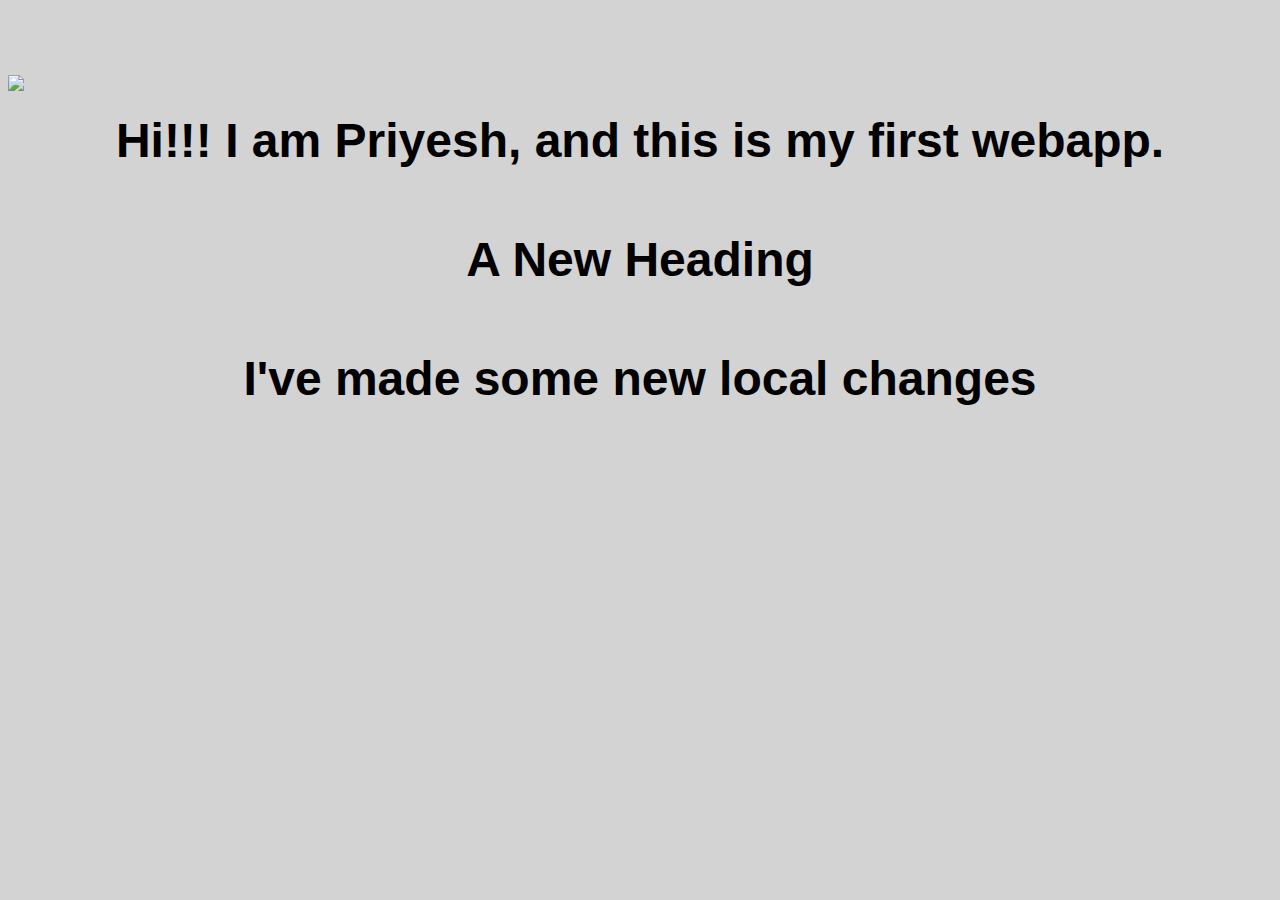
==== ui/index.html @ 400d8e8a "[imad-console] Updates ui/index.html" ====
<!doctype html>
<html>
    <head>
        <link href="/ui/style.css" rel="stylesheet" />
    </head>
    <body>
        <div>
            <img src="https://storage.googleapis.com/gd-wagtail-prod-assets/original_images/evolving_google_identity_share.jpg" class="img-medium"/>
        </div>
        <br>
        <div class="center text-big bold">
            Hi!!! I am Priyesh, and this is my first webapp.
            <h4>A New Heading</h4>
            I've made some new local changes
        </div>
        <script type="text/javascript" src="/ui/main.js">
        </script>
    </body>
</html>
---- ui/style.css ----
body {
    font-family: sans-serif;
    background-color: lightgrey;
    margin-top: 75px;
}

.center {
    text-align: center;
}

.text-big {
    font-size: 300%;
}

.bold {
    font-weight: bold;
}

.img-medium {
    height: 200px;
}

.container {
    max-width: 800px;
    margin: 0 auto;
    color: #020202;
    font-family: sans-serif;
    padding-top: 60px;
    padding-left: 20px;
    padding-right: 20px;
}
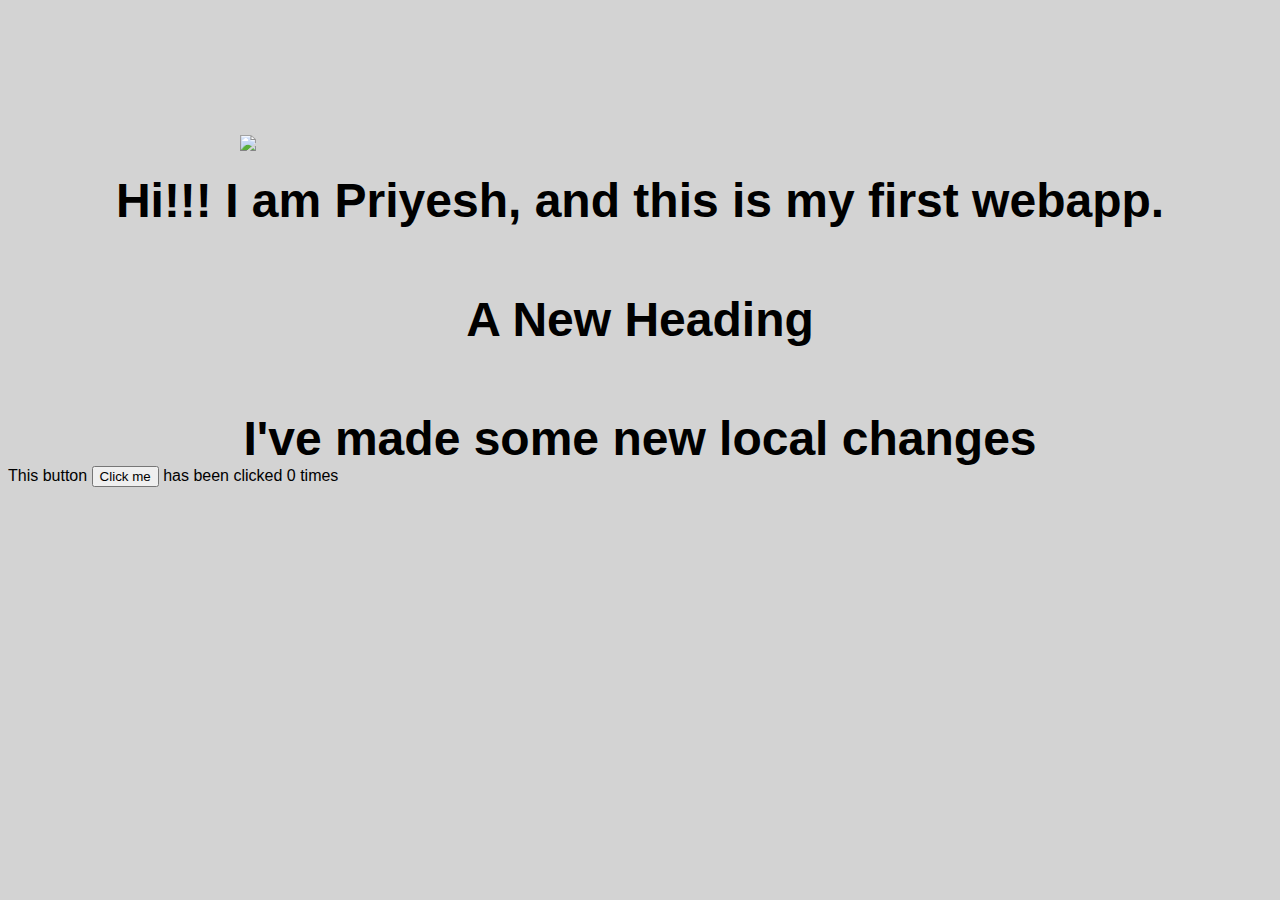
==== commit 3ef97b1f: "[imad-console] Updates ui/index.html" ====
--- a/ui/index.html
+++ b/ui/index.html
@@ -4,7 +4,7 @@
         <link href="/ui/style.css" rel="stylesheet" />
     </head>
     <body>
-        <div>
+        <div class="container">
             <img src="https://storage.googleapis.com/gd-wagtail-prod-assets/original_images/evolving_google_identity_share.jpg" class="img-medium"/>
         </div>
         <br>
@@ -13,6 +13,9 @@
             <h4>A New Heading</h4>
             I've made some new local changes
         </div>
+        <div class="header">
+            This button <button id="counter">Click me</button> has been clicked <span id="count">0</span> times
+        </div>
         <script type="text/javascript" src="/ui/main.js">
         </script>
     </body>
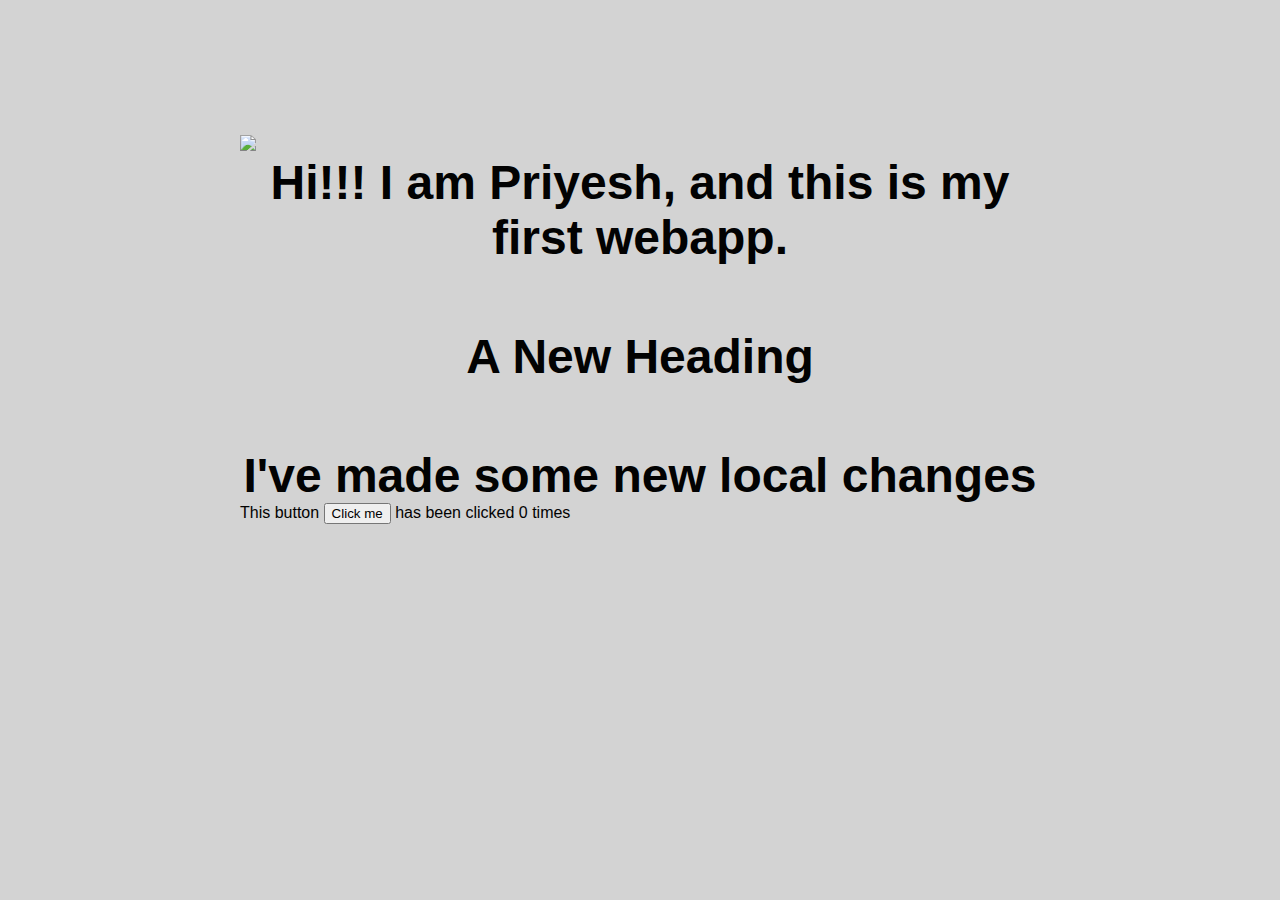
==== commit ed83642e: "[imad-console] Updates ui/index.html" ====
--- a/ui/index.html
+++ b/ui/index.html
@@ -6,7 +6,6 @@
     <body>
         <div class="container">
             <img src="https://storage.googleapis.com/gd-wagtail-prod-assets/original_images/evolving_google_identity_share.jpg" class="img-medium"/>
-        </div>
         <br>
         <div class="center text-big bold">
             Hi!!! I am Priyesh, and this is my first webapp.
@@ -16,6 +15,7 @@
         <div class="header">
             This button <button id="counter">Click me</button> has been clicked <span id="count">0</span> times
         </div>
+        </div>
         <script type="text/javascript" src="/ui/main.js">
         </script>
     </body>
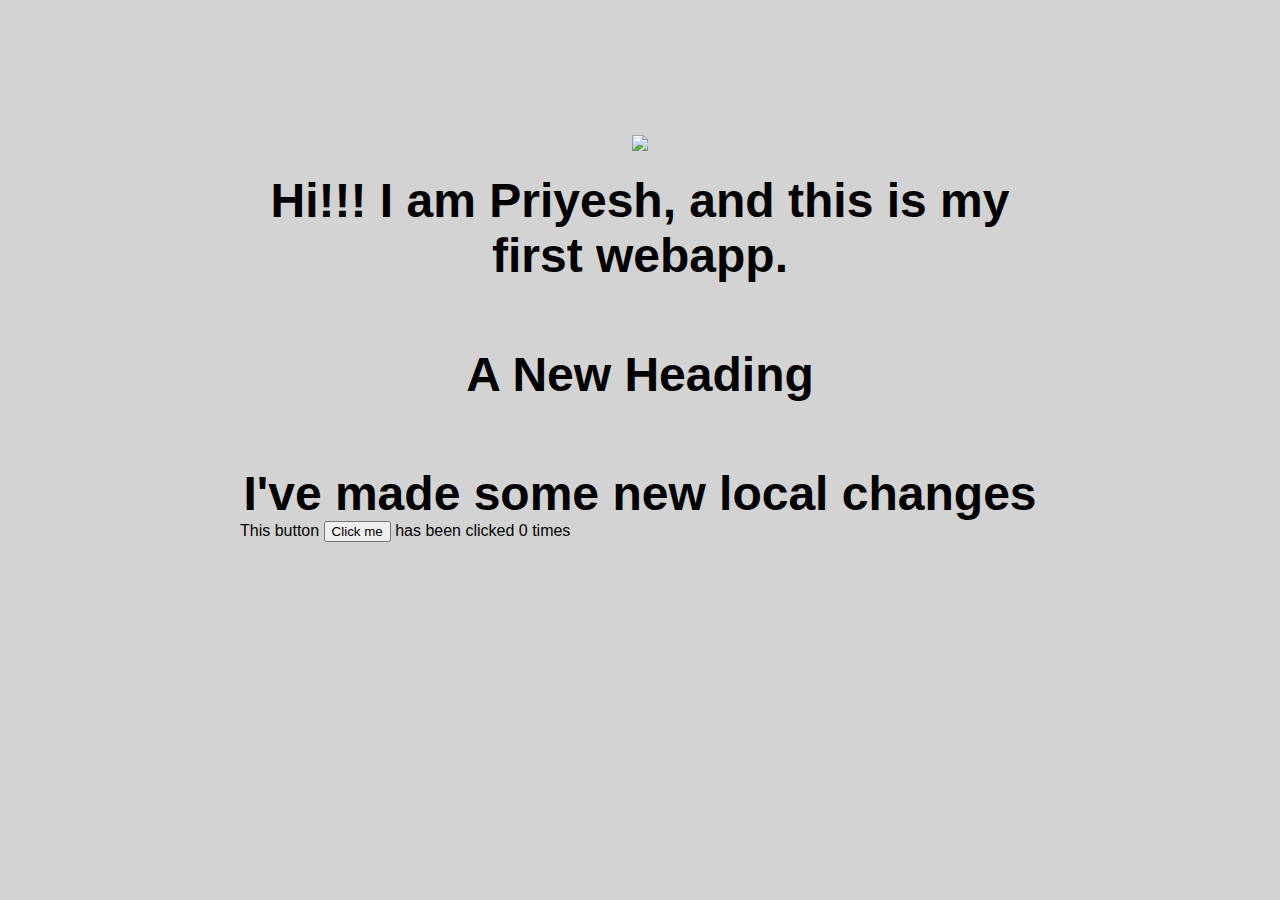
==== commit af9f39d2: "[imad-console] Updates ui/index.html" ====
--- a/ui/index.html
+++ b/ui/index.html
@@ -5,7 +5,9 @@
     </head>
     <body>
         <div class="container">
-            <img src="https://storage.googleapis.com/gd-wagtail-prod-assets/original_images/evolving_google_identity_share.jpg" class="img-medium"/>
+            <div class="center">
+                <img src="https://storage.googleapis.com/gd-wagtail-prod-assets/original_images/evolving_google_identity_share.jpg" class="img-medium"/>
+            </div>
         <br>
         <div class="center text-big bold">
             Hi!!! I am Priyesh, and this is my first webapp.
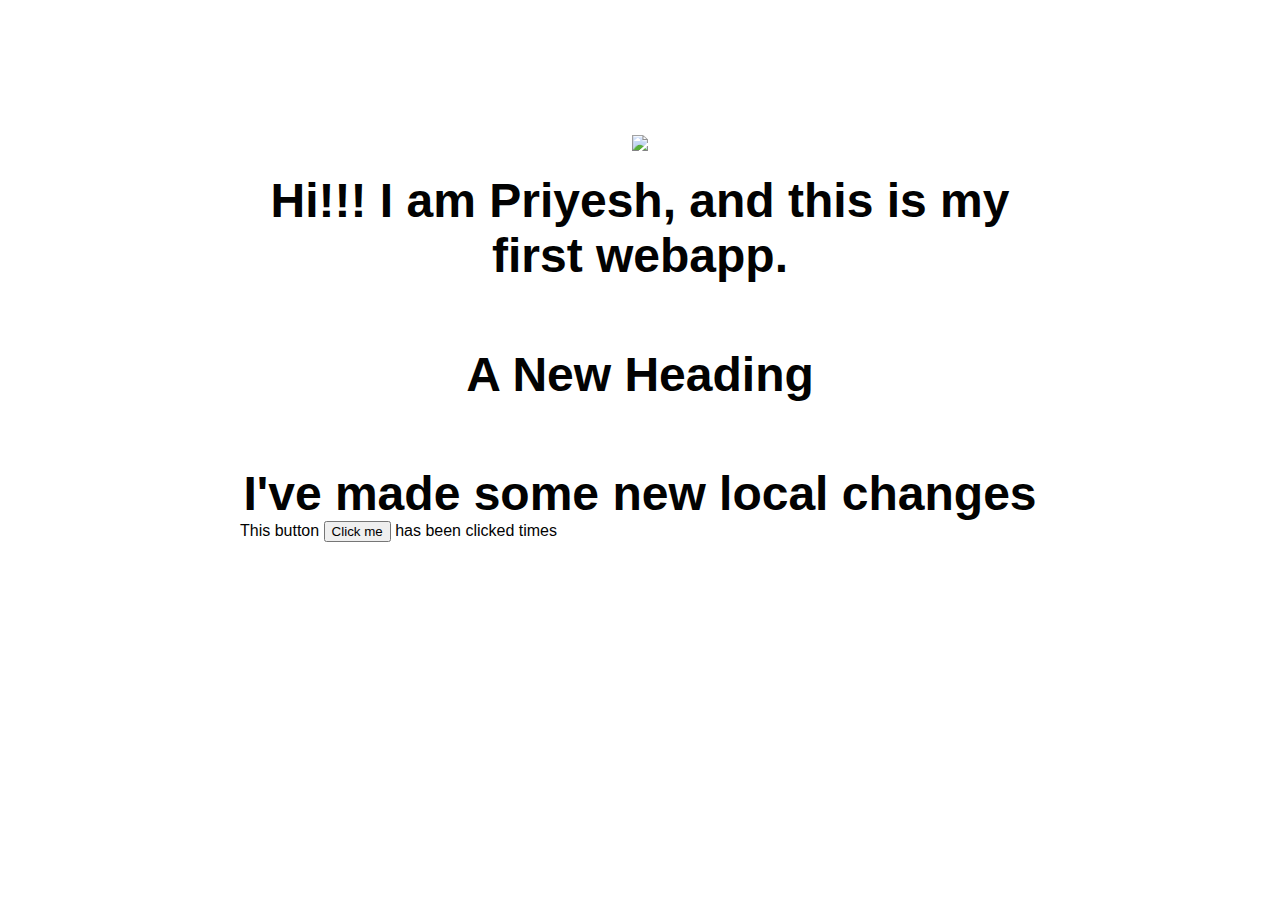
==== commit c6d8f16f: "[imad-console] Updates ui/index.html" ====
--- a/ui/index.html
+++ b/ui/index.html
@@ -15,7 +15,7 @@
             I've made some new local changes
         </div>
         <div class="header">
-            This button <button id="counter">Click me</button> has been clicked <span id="count">0</span> times
+            This button <button id="counter">Click me</button> has been clicked <span id="count"></span> times
         </div>
         </div>
         <script type="text/javascript" src="/ui/main.js">
--- a/ui/style.css
+++ b/ui/style.css
@@ -1,6 +1,6 @@
 body {
     font-family: sans-serif;
-    background-color: lightgrey;
+    background-color: white;
     margin-top: 75px;
 }
 
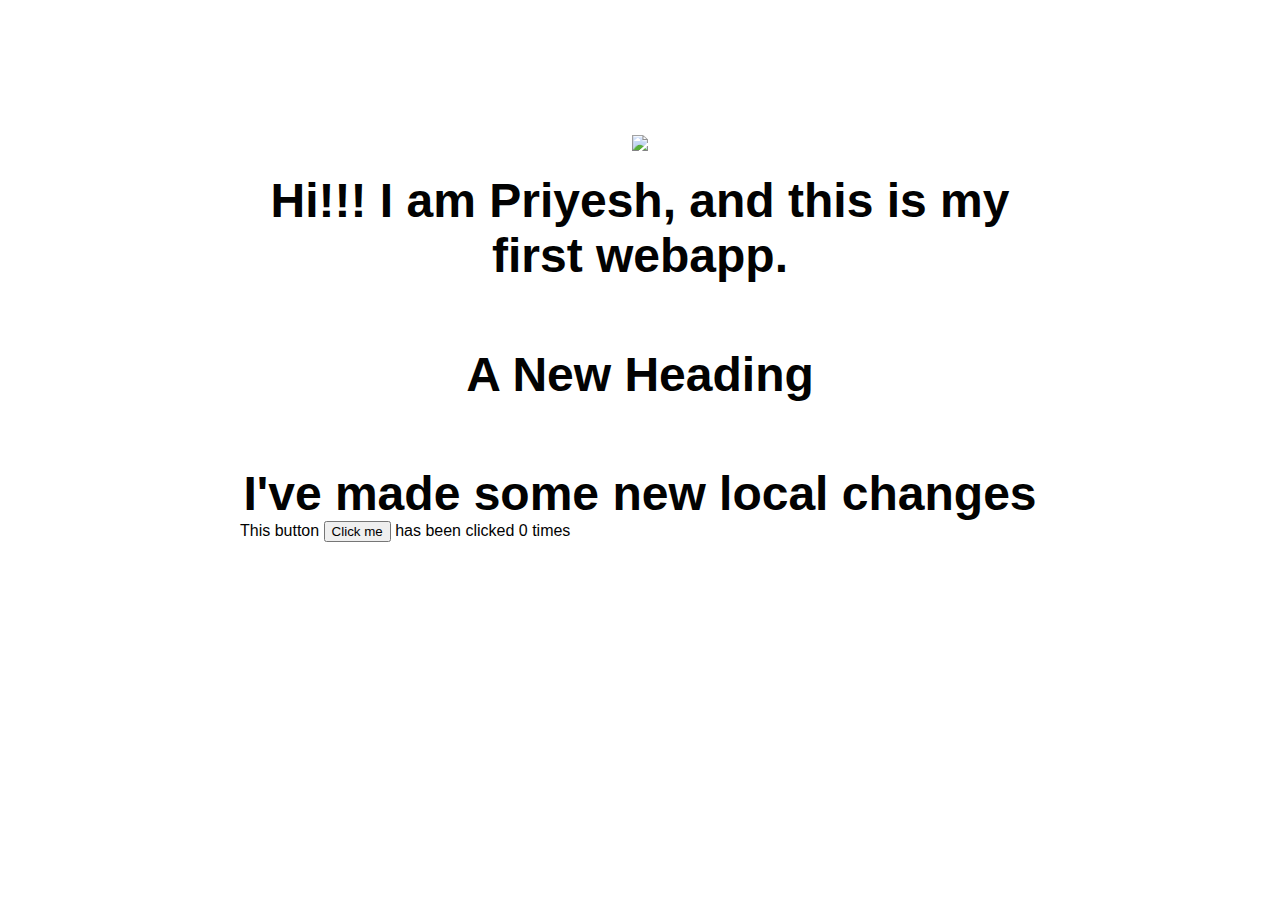
==== commit e2750b6d: "[imad-console] Updates ui/index.html" ====
--- a/ui/index.html
+++ b/ui/index.html
@@ -15,7 +15,7 @@
             I've made some new local changes
         </div>
         <div class="header">
-            This button <button id="counter">Click me</button> has been clicked <span id="count"></span> times
+            This button <button id="counter">Click me</button> has been clicked <span id="count">0</span> times
         </div>
         </div>
         <script type="text/javascript" src="/ui/main.js">
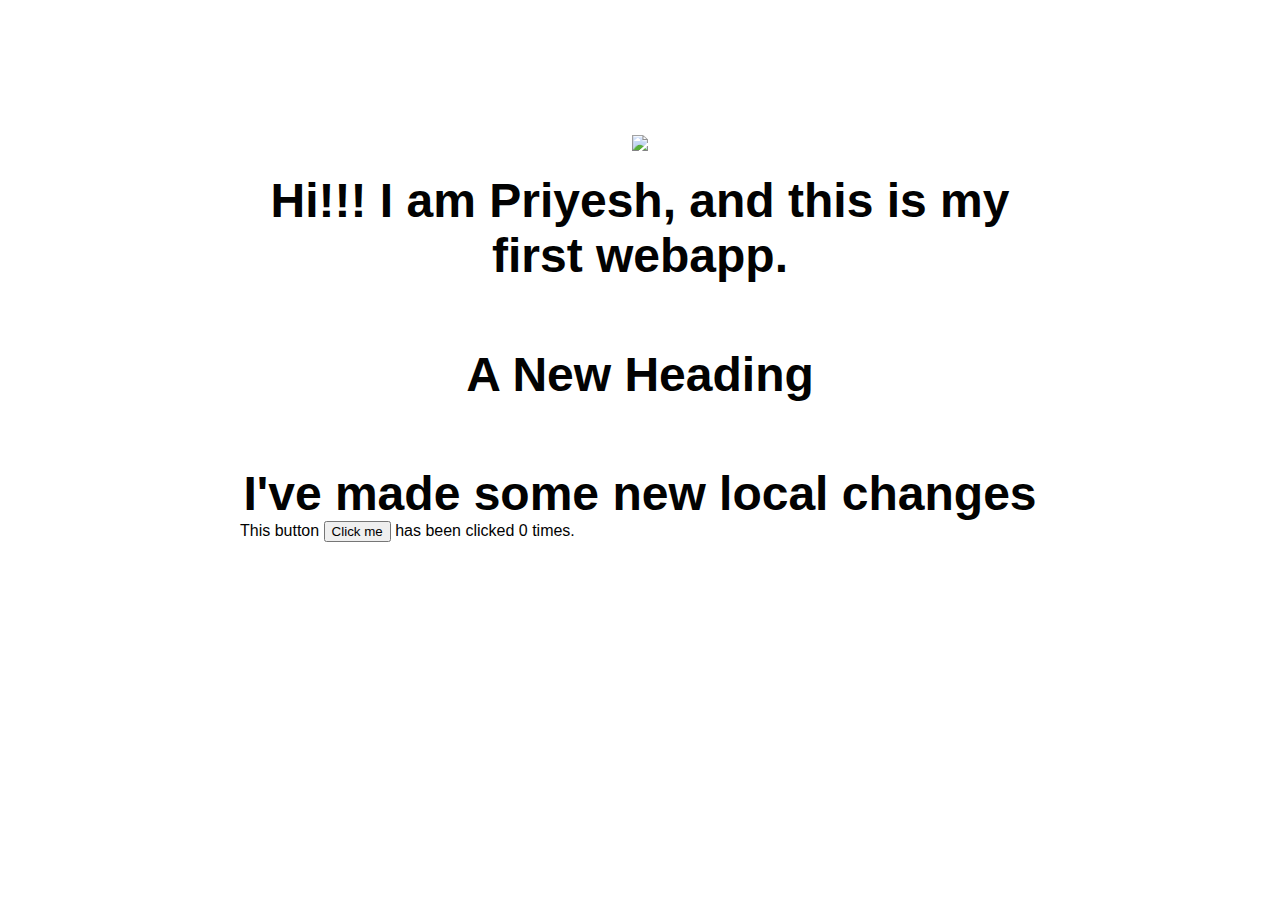
==== commit f76f41cc: "[imad-console] Updates ui/index.html" ====
--- a/ui/index.html
+++ b/ui/index.html
@@ -15,7 +15,7 @@
             I've made some new local changes
         </div>
         <div class="header">
-            This button <button id="counter">Click me</button> has been clicked <span id="count">0</span> times
+            This button <button id="counter">Click me</button> has been clicked <span id="count">0</span> times.
         </div>
         </div>
         <script type="text/javascript" src="/ui/main.js">
